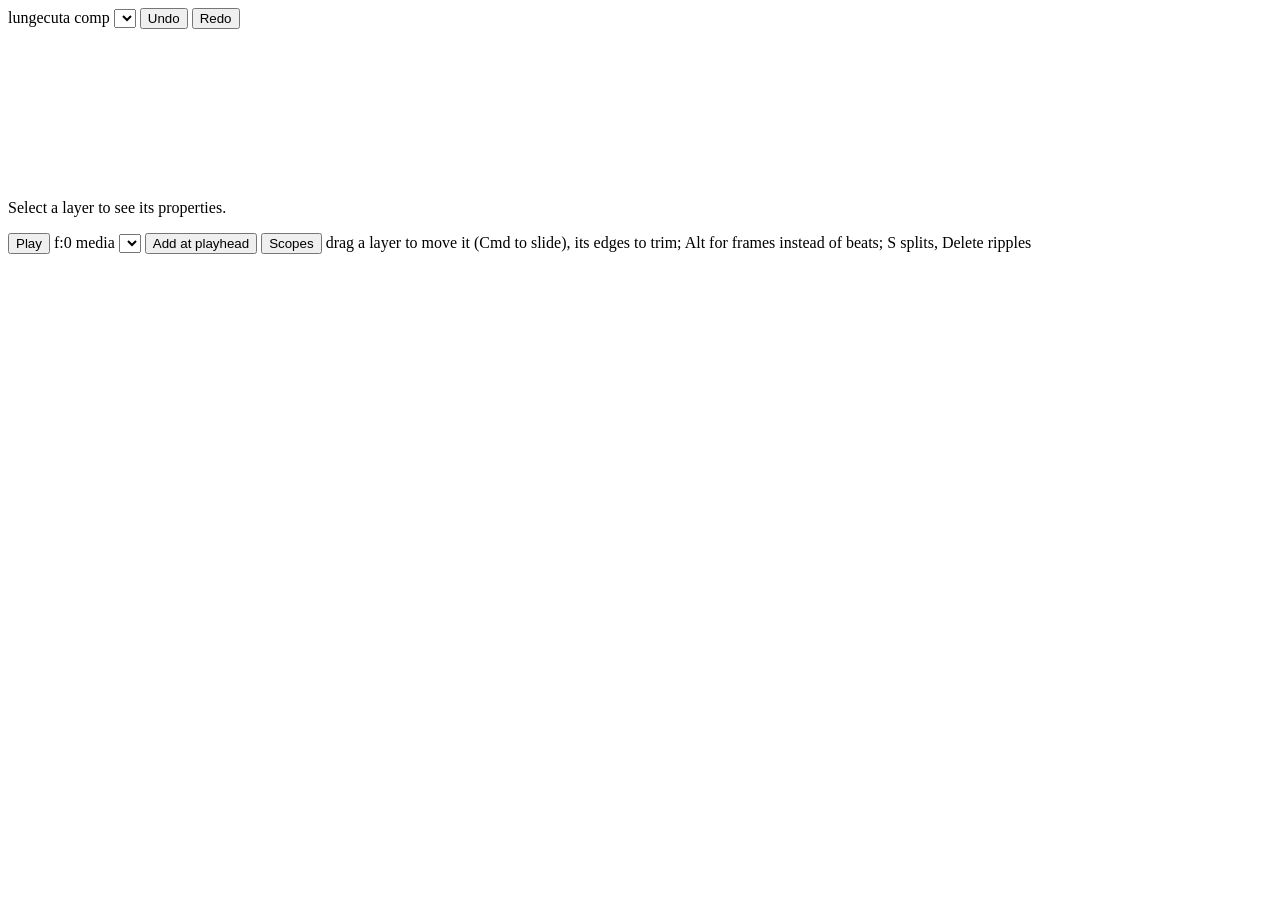
==== src/lungecuta/web/index.html @ 79fc893e "feat: phase 0 tools, render engine, editor and agent commands The lc command and its package: time l" ====
<!doctype html>
<html lang="en">
<head>
<meta charset="utf-8">
<meta name="viewport" content="width=device-width, initial-scale=1">
<title>lungecuta</title>
<link rel="stylesheet" href="/static/style.css">
</head>
<body>
<header id="bar">
  <span id="title">lungecuta</span>
  <label>comp <select id="comp"></select></label>
  <button id="undo" title="Undo (Cmd+Z)">Undo</button>
  <button id="redo" title="Redo (Shift+Cmd+Z)">Redo</button>
  <span id="status" role="status"></span>
</header>
<main>
  <div id="top">
    <section id="viewer">
      <div id="stage">
        <canvas id="picture"></canvas>
        <div id="overlays"></div>
        <div id="missing" hidden>rendering</div>
      </div>
      <figure id="scopes" hidden>
        <img id="scope-image" alt="waveform, vectorscope and parade of the frame on screen">
        <figcaption id="scope-numbers"></figcaption>
      </figure>
    </section>
    <aside id="inspector"><p class="dim">Select a layer to see its properties.</p></aside>
  </div>
  <section id="transport">
    <button id="play" title="Play or pause (Space)">Play</button>
    <span id="time">f:0</span>
    <span id="beat"></span>
    <span id="selection"></span>
    <label>media <select id="media"></select></label>
    <button id="place" title="Put the media on the comp at the playhead">Add at playhead</button>
    <button id="scope-toggle" title="Waveform, vectorscope and parade of the frame on screen, computed on its proxy">Scopes</button>
    <span id="hint">drag a layer to move it (Cmd to slide), its edges to trim; Alt for frames instead of beats; S splits, Delete ripples</span>
  </section>
  <section id="timeline-box">
    <canvas id="timeline"></canvas>
  </section>
  <section id="graph-box" hidden>
    <div id="graph-bar">
      <span id="graph-title"></span>
      <label><input type="radio" name="graph" value="speed" checked> speed</label>
      <label><input type="radio" name="graph" value="source"> source time</label>
      <span class="dim" id="graph-hint"></span>
    </div>
    <canvas id="graph"></canvas>
  </section>
  <section id="log"><ol id="journal"></ol></section>
</main>
<script src="/static/app.js"></script>
</body>
</html>
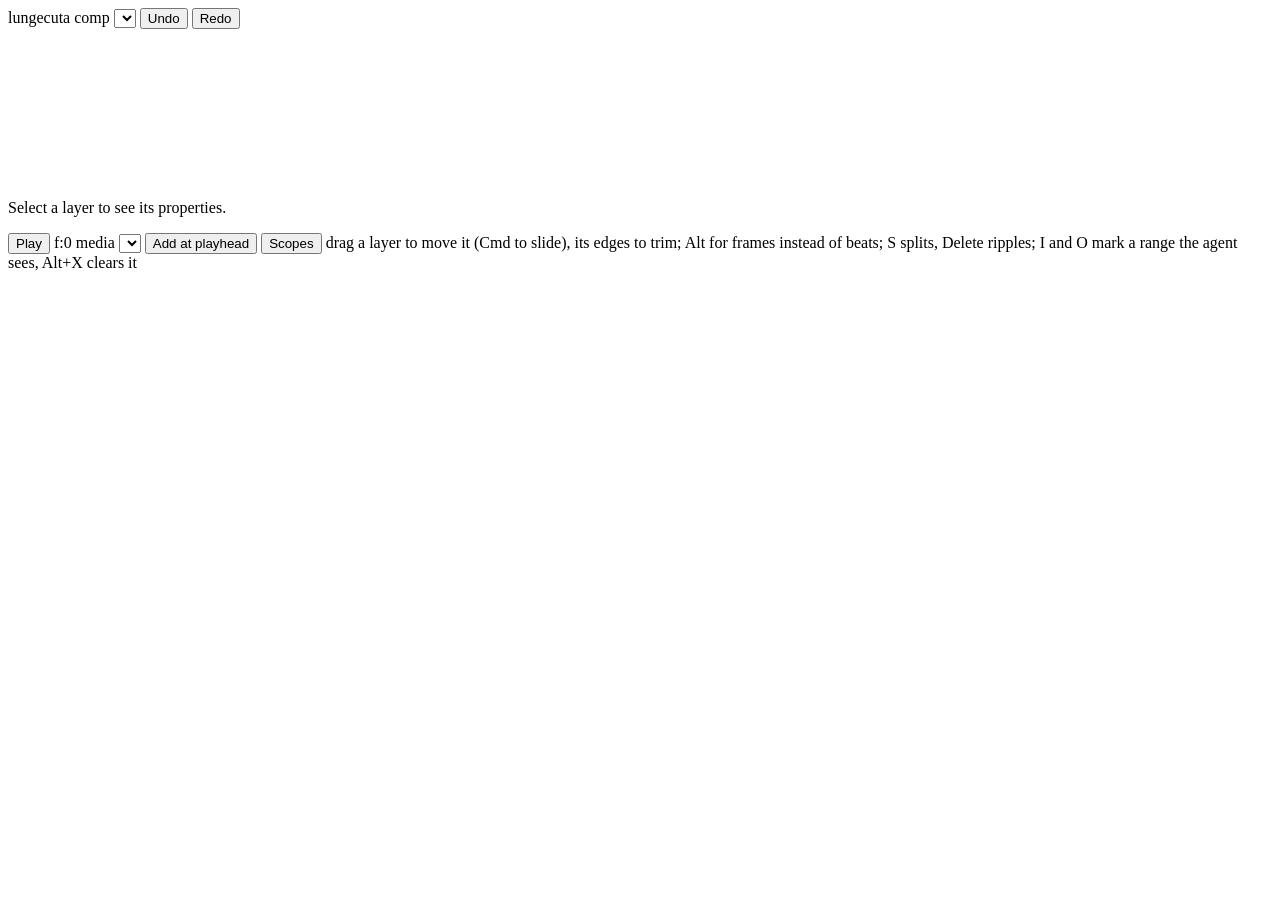
==== commit 5913f9ec: "feat(editor): the agent sees the playhead, the selection and a range marked with I and O The person " ====
--- a/src/lungecuta/web/index.html
+++ b/src/lungecuta/web/index.html
@@ -34,10 +34,11 @@
     <span id="time">f:0</span>
     <span id="beat"></span>
     <span id="selection"></span>
+    <span id="marks"></span>
     <label>media <select id="media"></select></label>
     <button id="place" title="Put the media on the comp at the playhead">Add at playhead</button>
     <button id="scope-toggle" title="Waveform, vectorscope and parade of the frame on screen, computed on its proxy">Scopes</button>
-    <span id="hint">drag a layer to move it (Cmd to slide), its edges to trim; Alt for frames instead of beats; S splits, Delete ripples</span>
+    <span id="hint">drag a layer to move it (Cmd to slide), its edges to trim; Alt for frames instead of beats; S splits, Delete ripples; I and O mark a range the agent sees, Alt+X clears it</span>
   </section>
   <section id="timeline-box">
     <canvas id="timeline"></canvas>
@@ -45,8 +46,7 @@
   <section id="graph-box" hidden>
     <div id="graph-bar">
       <span id="graph-title"></span>
-      <label><input type="radio" name="graph" value="speed" checked> speed</label>
-      <label><input type="radio" name="graph" value="source"> source time</label>
+      <span id="graph-modes"></span>
       <span class="dim" id="graph-hint"></span>
     </div>
     <canvas id="graph"></canvas>
